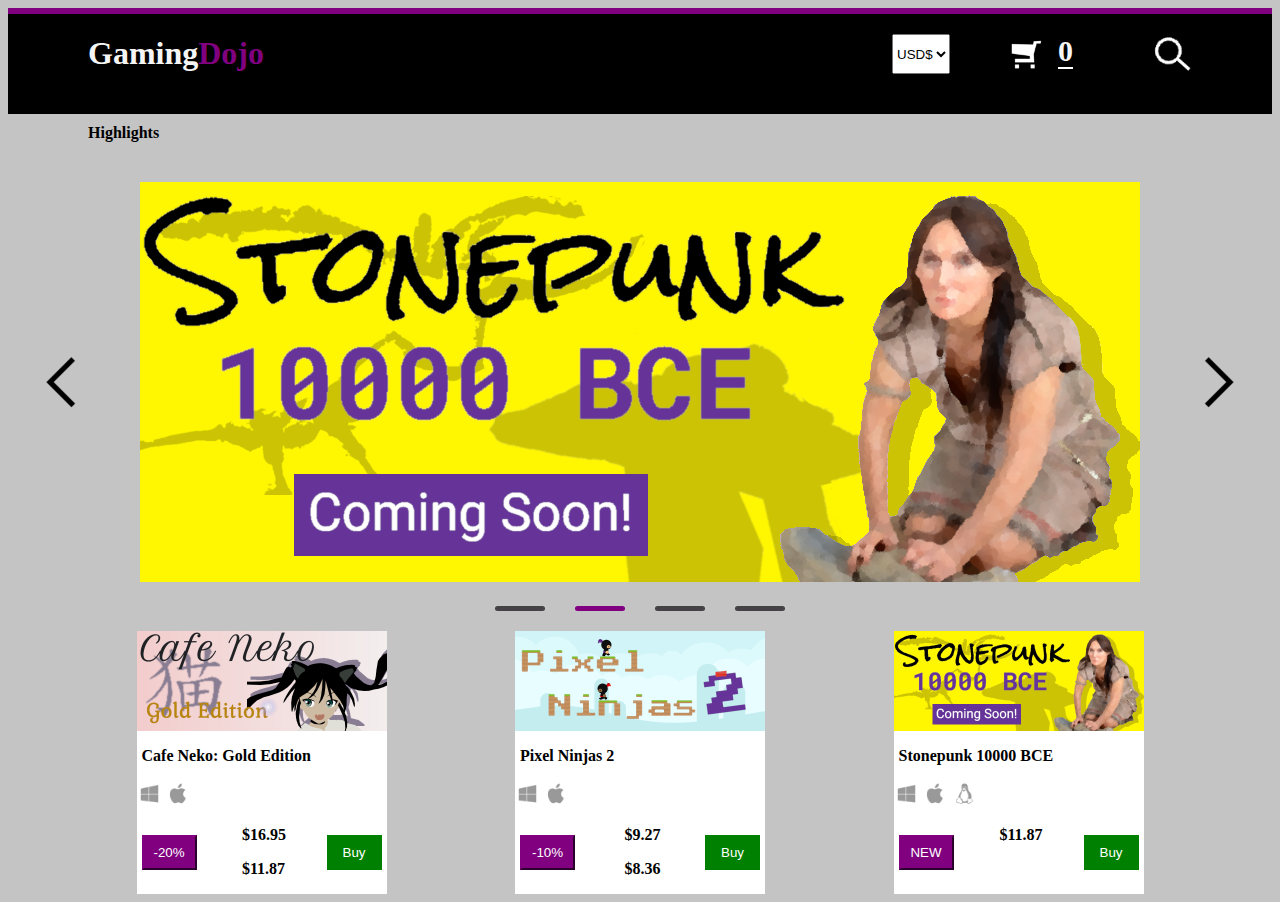
==== index.html @ 1b0bfdb9 "first commit" ====
<!DOCTYPE html>
<html lang="en">
<head>
    <meta charset="UTF-8">
    <meta http-equiv="X-UA-Compatible" content="IE=edge">
    <meta name="viewport" content="width=device-width, initial-scale=1.0">
    <title>GamingDojo</title>
    <link rel="stylesheet" href="style.css">
    <script src="script.js" defer></script>
</head>
<body>
    <div id="Header">
        <h1>Gaming<span id="head">Dojo</span></h1>
        <div id="shop">
            <select name="currency" id="money">
                <option value="USD">USD$</option>
                <option value="Euro">Euro€</option>
            </select>
            <img src="images/cart-light.png" alt="E shopping cart" class="shop">
            <div id="sample"><p id="number">0</p></div>
            <img src="images/search-light.png" alt="electronic magnfying glass" class="shop">    
        </div>
    </div>
    <p style="margin: 10px 0px 0px 80px;">Highlights</p>
    <div id="container">
        <div id="con1">
            <div id="left-icon">
                <img src="images/chevron-left.png" alt="left arrow" class="arrow" onclick="image2()">
            </div>
            <div id="main-content">
                <img src="images/stonepunk.png" alt="business logo" id="main-pic">
            </div>
            <div id="right-icon">
                <img src="images/chevron-left.png" alt="right arrow"  class="arrow" id = "right-arrow" onclick="image()">
            </div>
        </div>
        <div id="mid">
            <div class="space"></div>
            <div class="space" id="purple-div"></div>
            <div class="space"></div>
            <div class="space"></div>
        </div>
        <div id="final">
            <div class="content">
                <div class="top">
                    <img src="images/cafe-neko.png" alt="cafe neki picture" class="mphoto">
                    <p>Cafe Neko: Gold Edition</p>
                    <div class="icon">
                        <img src="images/windows.png" alt="windows logo" class="sizer">
                        <img src="images/apple.png" alt="apple logo" class="sizer">
                    </div>
                </div>
                <div class="bottom">
                    <button class="purple">-20%</button>
                    <div class="discount">
                        <p class="price">$16.95</p>
                        <p class="price">$11.87</p>
                    </div>
                    <button class="buy" onclick="cart()">Buy</button>
                </div>
            </div>
            <div class="content">
                <div class="top">
                    <img src="images/pixel-ninjas-2.png" alt="ninja game" class="mphoto">
                    <p>Pixel Ninjas 2</p>
                    <div class="icon">
                        <img src="images/windows.png" alt="windows logo" class="sizer">
                        <img src="images/apple.png" alt="apple logo" class="sizer">
                    </div>
                </div>
                <div class="bottom">
                    <button class="purple">-10%</button>
                    <div class="discount">
                        <p class="price">$9.27</p>
                        <p class="price">$8.36</p>
                    </div>
                    <button class="buy" onclick="cart()">Buy</button>
                </div>
            </div>
            <div class="content">
                <div class="top">
                    <img src="images/stonepunk.png" alt="stonepunk" class="mphoto">
                    <p>Stonepunk 10000 BCE</p>
                    <div class="icon">
                        <img src="images/windows.png" alt="windows logo" class="sizer">
                        <img src="images/apple.png" alt="apple logo" class="sizer">
                        <img src="images/linux.png" alt="linux logo" class="sizer" onclick="warning()">
                    </div>
                </div>
                <div class="bottom">
                    <button class="purple">NEW</button>
                    <p class="price">$11.87</p>
                    <button class="buy" onclick="cart()">Buy</button>
                </div>
            </div>
        </div>
    </div>
</body>
</html>
---- style.css ----
body{
    background-color: rgba(177, 177, 177, 0.753);
}
#Header{
    display: flex;
    flex-direction: row;
    background-color: black;
    color: whitesmoke;
    height: 100px;
    justify-content: space-between;
    border-top: solid purple 6px;
    padding: 0px 80px;
}
#border{
    background-color: purple;
    height: 10px;
    width: 100%;
}
#nav{
    width: 100%;
    display: flex;
    justify-content: space-between;
    margin-right: 50px;
    border: solid white 3px;
    height: 100px;
}
#container{
    display: flex;
    flex-direction: column;
    margin-top: 40px;
}
#con1{
    display: flex;
    justify-content: space-around;
    margin-bottom: 20px;
}
#mian-pic{
    width: 700px;
    height: auto;
}
#left-icon{
    margin-top: auto;
    margin-bottom: auto;
}
#right-icon{
    margin-top: auto;
    margin-bottom: auto;
}
#right-arrow{
    transform: scaleX(-1);
}
#mid{
    display: flex;
    justify-content: space-evenly;
    width: 350px;
    margin-left: auto;
    margin-right: auto;

}

.space{
    background-color: rgb(68, 66, 68);
    height: 5px;
    width: 50px;
    border-radius: 25px;
}
#final{
    display: flex;
    justify-content: space-evenly;
    margin-top: 20px;
}
.mphoto{
    width: 250px;
    height: auto;
}
.content{
    display: flex;
    flex-direction: column;
    width: 250px;
    background-color: white;

}
.top{
    display: flex;
    flex-direction: column;
}
.bottom{
    display: flex;
    justify-content: space-between;
}
.sizer{
    width: 25px;
    height: auto;
}
.purple{
    width: 55px;
    height: 35px;
    background-color: purple;
    border-color: purple;
    color: white;
    margin-left: 5px;
    margin-top: 25px;
}
.buy{
    background-color: green;
    color: white;
    width: 55px;
    height: 35px;
    border: green;
    margin-right: 5px;
    margin-top: 25px;
    cursor: pointer;
}
#purple-div{
    background-color: purple;
}
p{
    font-weight: bold;
    margin-left: 5px;
}
#head{
    color: purple;
}
#money{
    height: 40px;
    margin-bottom: 65px;
}
.shop{
    height: 40px;
}
#shop{
    padding-top: 20px;
    display: flex;
    justify-content: space-between;
    width: 300px;
}
#number{
    font-size: 30px;
    border-bottom: white solid 2px;
    display: inline;
    margin-left: -40px;
}
.arrow{
    cursor: pointer;
}
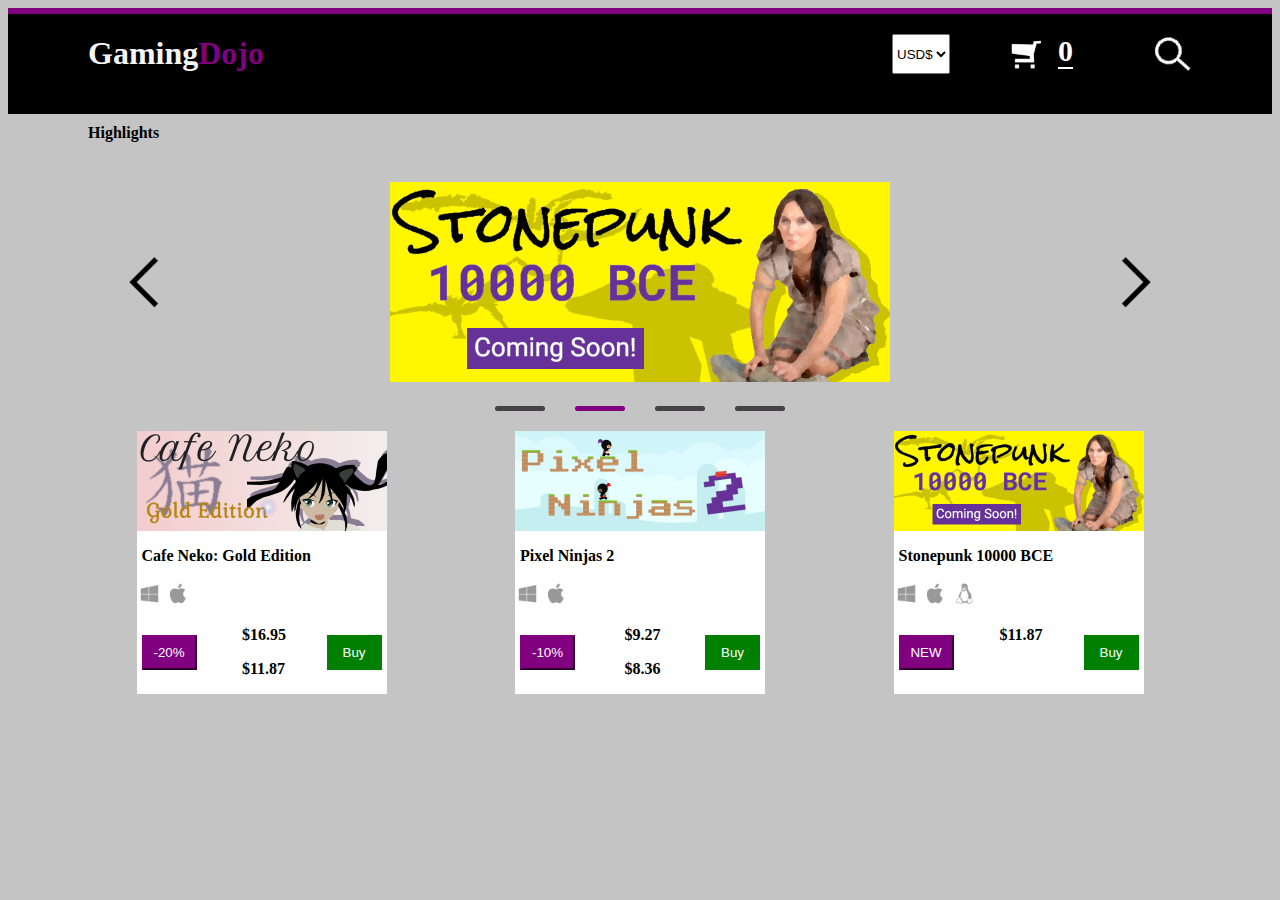
==== commit a218d23d: "bootstrapped addded" ====
--- a/index.html
+++ b/index.html
@@ -7,6 +7,7 @@
     <title>GamingDojo</title>
     <link rel="stylesheet" href="style.css">
     <script src="script.js" defer></script>
+    <link href="https://cdn.jsdelivr.net/npm/bootstrap@5.1.3/dist/css/bootstrap.min.css" rel="stylesheet" integrity="sha384-1BmE4kWBq78iYhFldvKuhfTAU6auU8tT94WrHftjDbrCEXSU1oBoqyl2QvZ6jIW3" crossorigin="anonymous">
 </head>
 <body>
     <div id="Header">
--- a/style.css
+++ b/style.css
@@ -139,7 +139,62 @@
     border-bottom: white solid 2px;
     display: inline;
     margin-left: -40px;
+    color: white;
 }
 .arrow{
     cursor: pointer;
+}
+#BS-Header{
+    color: purple;
+}
+
+#navbarNav{
+    color: purple;
+}
+#BS-tittle{
+    color: white;
+}
+#bsnav{
+    border-top: solid .5em purple;
+}
+#bsicons{
+    color: white;
+}
+#bssearch{
+    color: white;
+    margin-left: -2rem;
+}
+#bsnumber{
+    color: white;
+    display: inline;
+    border-bottom: 2px white solid;
+}
+#bsselect{
+    margin-left: 10rem;
+}
+.bspic{
+    width: 50rem;
+    height: auto;
+}
+.carousel{
+    margin-left: 100px;
+}
+#bs-btn1,#bs-btn2,#bs-btn3{
+    background-color: purple;
+    color: white;
+    height: 50px;
+}
+.btn{
+    height: 50px;
+}
+#bspic,#bspic2,#bspic3{
+    width: 50%;
+    height: auto;
+}
+#carouselExampleControls{
+    margin-left: -2rem;
+    margin-top: 1rem;
+}
+#bsrow{
+    margin-left: 8rem;
 }